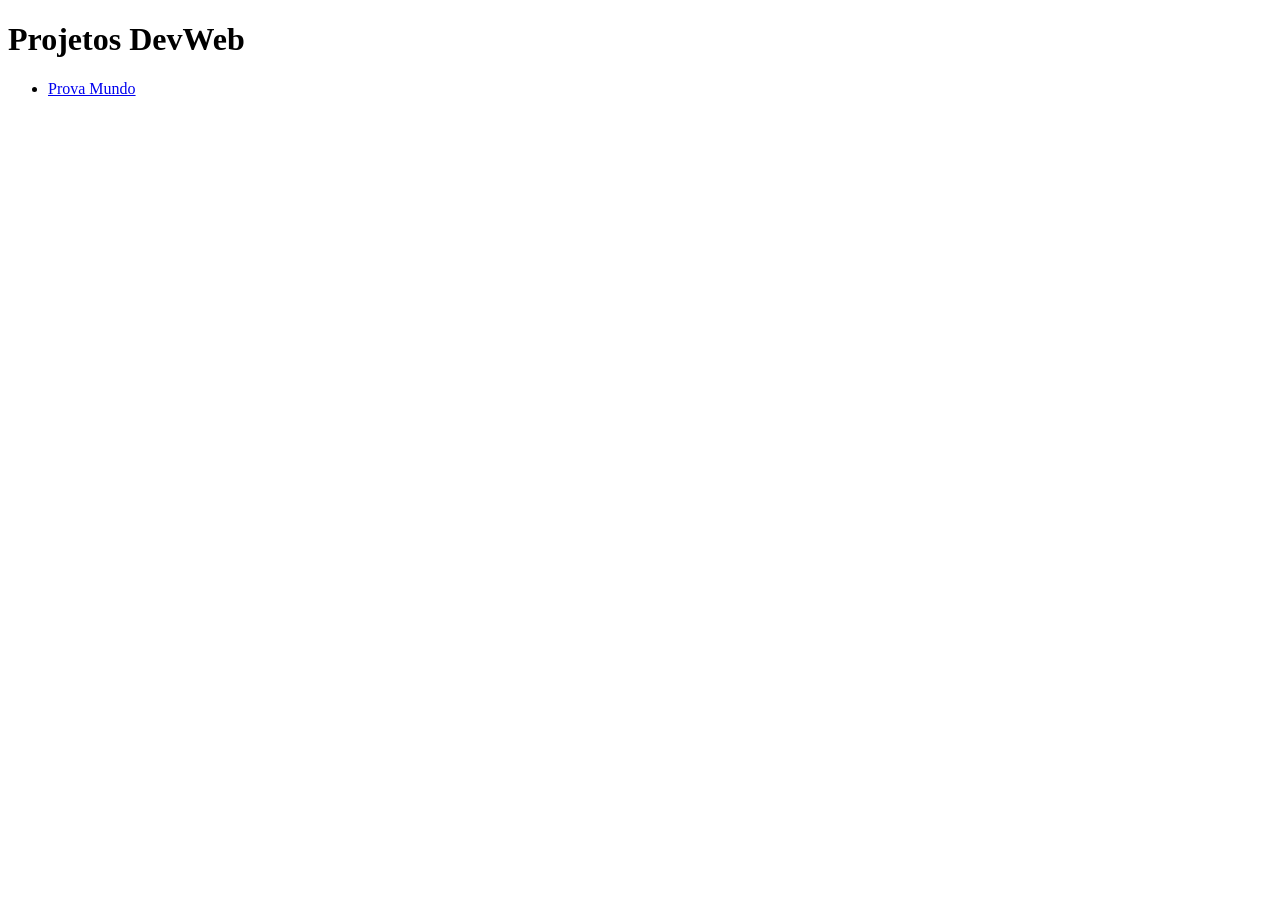
==== index.html @ f8132526 "Prova Mundo" ====
<!DOCTYPE html>
<html lang="en">
<head>
    <meta charset="UTF-8">
    <meta name="viewport" content="width=device-width, initial-scale=1.0">
    <title>Projetos DevWeb</title>
</head>
<body>
    <main>
        
<h1>
    Projetos DevWeb
</h1>
<ul>
    <li>
        <a href="mundo">Prova Mundo</a>
    </li>
</ul>

    </main>
</body>
</html>
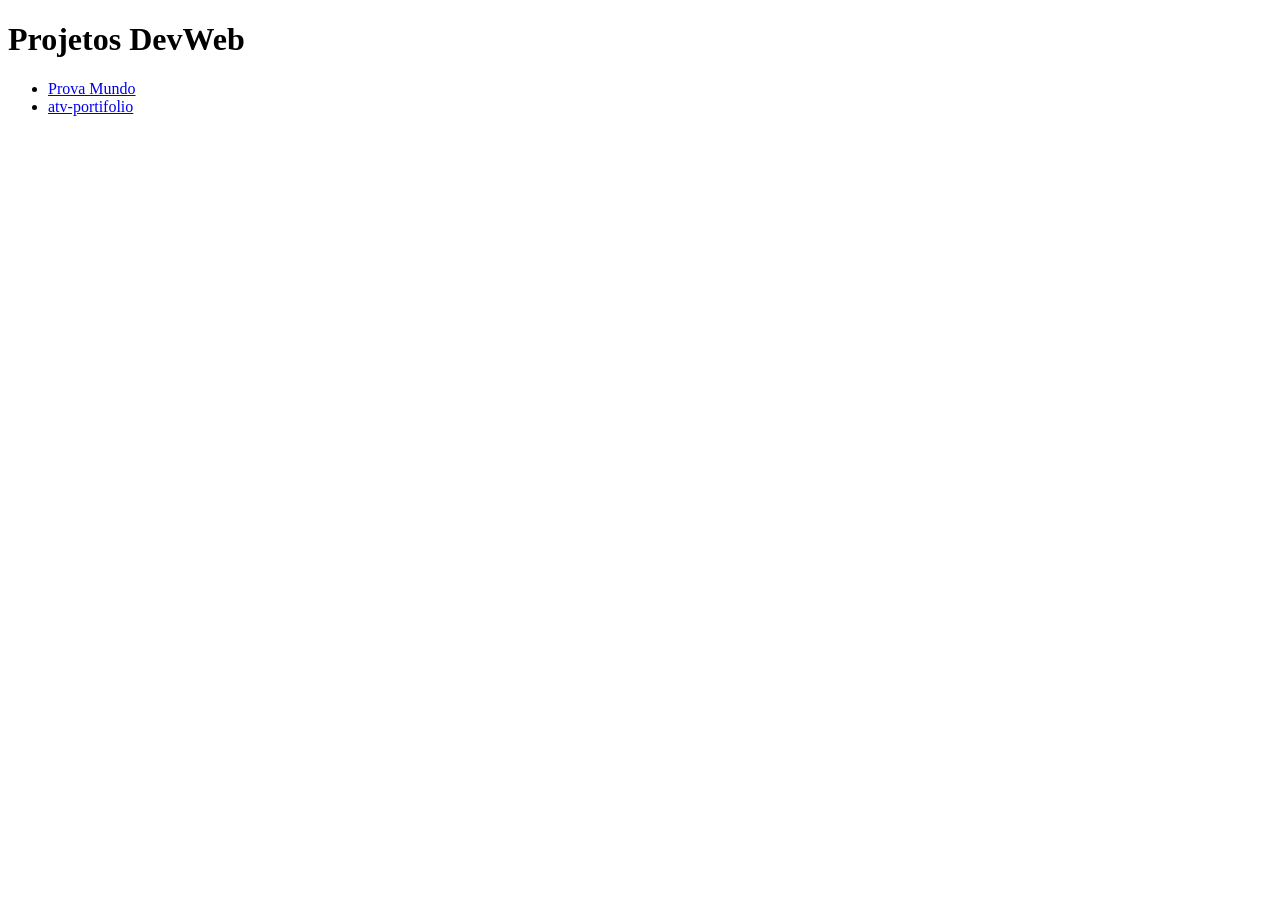
==== commit b0a119b4: "Novo arquivo" ====
--- a/index.html
+++ b/index.html
@@ -15,6 +15,9 @@
     <li>
         <a href="mundo">Prova Mundo</a>
     </li>
+    <li>
+        <a href="atv_portifolio/">atv-portifolio</a>
+    </li>
 </ul>
 
     </main>
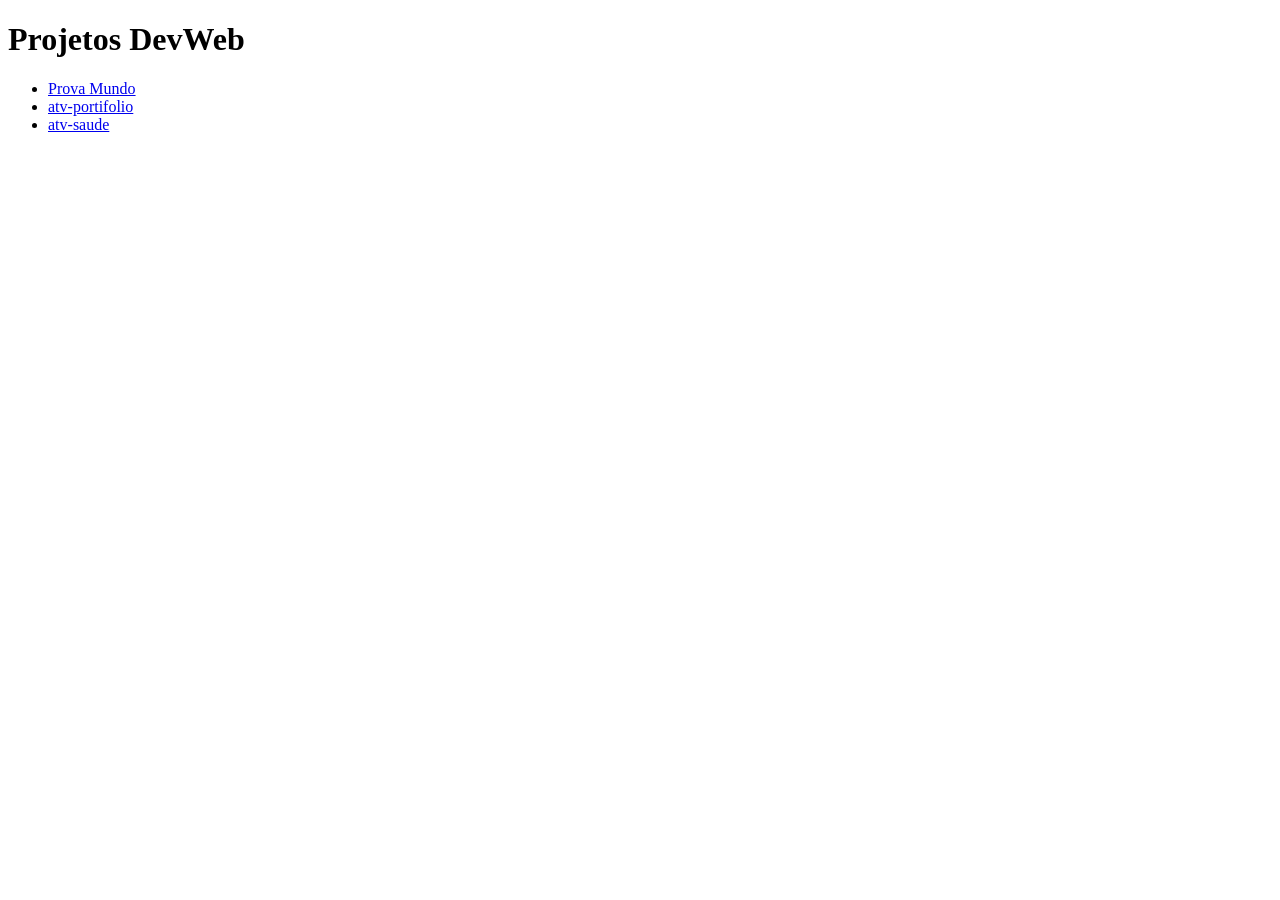
==== commit 9e2aef74: "Novo atv" ====
--- a/index.html
+++ b/index.html
@@ -18,6 +18,9 @@
     <li>
         <a href="atv_portifolio/">atv-portifolio</a>
     </li>
+    <li>
+        <a href="atv-saude/">atv-saude</a>
+    </li>
 </ul>
 
     </main>
